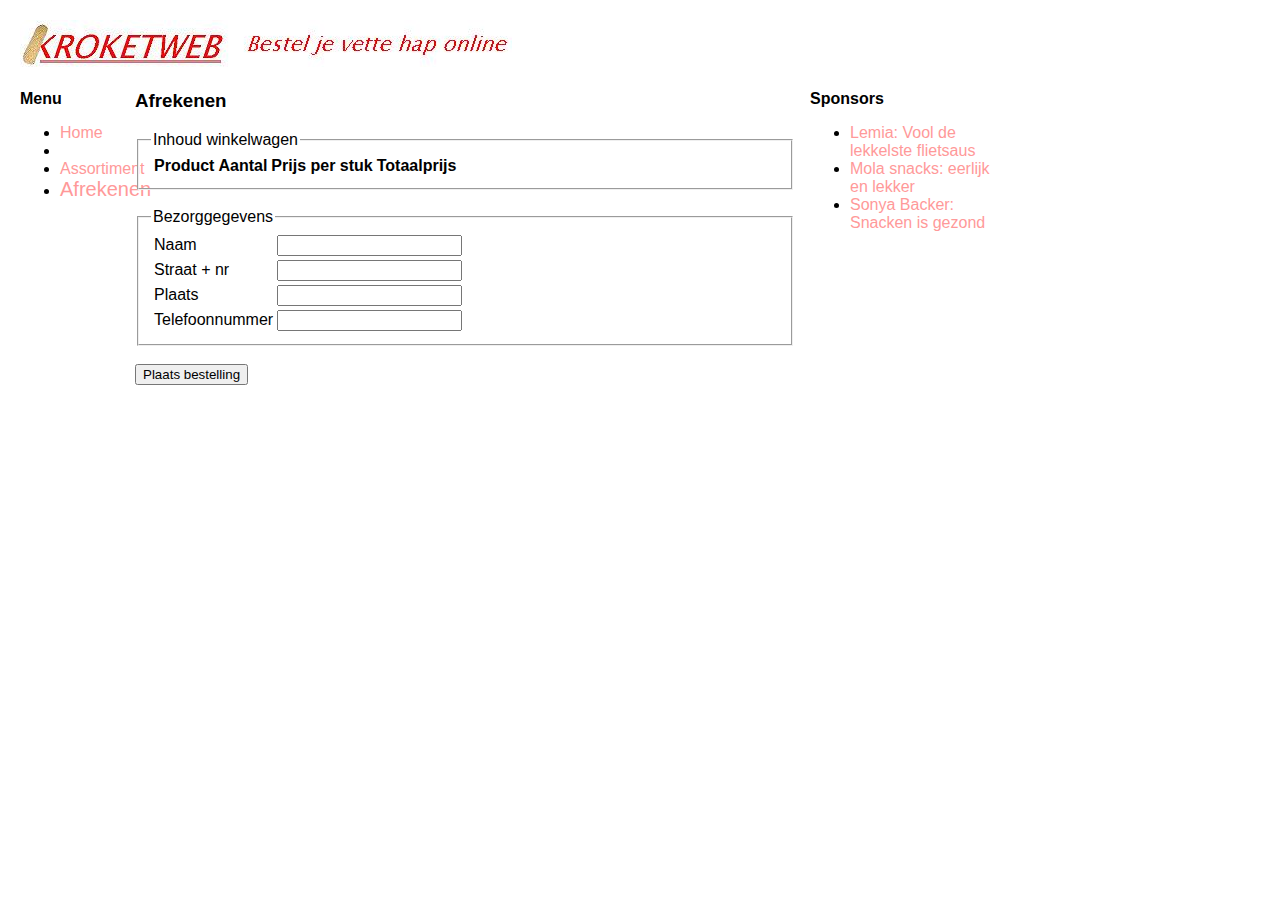
==== afrekenen.html @ 473bd9a5 "Init + 1" ====
<!DOCTYPE html>
<html> 
<head>
  <meta charset="UTF-8"/>
  <title>Welkom bij KroketWeb - Bestel je vette hap online</title>
  <link href="css/default.css" rel="stylesheet" type="text/css"/>
</head>

<body>
  <div class="top"> <img src="images/logo.jpg" alt=""> </div>


  <div class="left">
    <span class="sponsortitle"> Menu </span>
    <ul class="sponsorlist">
      <li><a href="index.html">Home</a><li>
      <li><a href="assortiment.html">Assortiment</a></li>
      <li><a href="afrekenen.html" class="active-page">Afrekenen</a></li>
    </ul>
  </div>


<div class="middle">
 <h3>Afrekenen</h3>
 <form>
 <fieldset>
   <legend>Inhoud winkelwagen</legend>
  <table>
    <tr>
      <th>Product</th>
      <th>Aantal</th>
      <th>Prijs per stuk</th>
      <th>Totaalprijs</th>
    </tr>
  </table>
  </fieldset>

  <br/>
 
 <fieldset><legend>Bezorggegevens</legend>
 <table>
 <tr>
  <td>Naam</td>
  <td><input type="text" name="myInput" size="20"></td>
 </tr>

 <tr>
  <td>Straat + nr</td>
  <td><input type="text" name="myInput2" size="20"></td>
 </tr>
  
 <tr>
  <td>Plaats</td>
  <td><input type="text" name="myInput3" size="20"></td>
 </tr>

 <tr>
  <td>Telefoonnummer</td>
  <td><input type="text" maxlength=10 name="area"></td>
 </tr>
 </table>
 </fieldset><br/>

 <input type="button" value="Plaats bestelling"/>
</form>
</div>



<div class="right">
  <span class="sponsortitle"> Sponsors </span> 
    <ul class="sponsorlist">
      <li><a href="http://www.remia.nl">Lemia: Vool de lekkelste flietsaus</a></li>
      <li><a href="http://www.mola.nl">Mola snacks: eerlijk en lekker</a></li>
      <li><a href="http://www.arts.nl">Sonya Backer: Snacken is gezond</a></li>
    </ul>
</div>

</body></html>
---- css/default.css ----
body {
    font-family: lucinda, helvetica;
    font-size: 16px;
}

a, a:visited {
    color: #ff9999;
}

h3 {
    margin-top: 0px;
    padding-top: 0px;
}

.middle #assorti th {
    background-color: white;
}

.middle #assorti tr:nth-child(odd) {
    background-color: #D46363;
}

.middle #assorti tr:nth-child(even) {
    background-color: #39A0B9;
}

.middle #assorti-page tr:nth-child() {
    background-color: white;
}

.top {
    position: absolute;
    left: 20px;
    top: 20px;
    width: 980px;
    height: 60px;
}

.left {
    position: absolute;
    left: 20px;
    top: 90px;
    width: 100px;
    height: 400px;
}

.middle {
    position: absolute;
    left: 130px;
    top: 90px;
    width: 660px;
    height: 400px;
    text-align: justify;
    padding-left: 5px;
    padding-right: 5px;
}

.right {
    position: absolute;
    left: 810px;
    top: 90px;
    width: 190px;
    height: 400px;
}

.sponsortitle {
    font-weight: bold;
}

/* ul.sponsorlist { list-style-type: none; padding-left: 0px; } */

nav {
    padding-top: 20px;
}

aside {
    padding-top: 20px;
    text-decoration: none;
}

aside a:hover {
    background-color: blue;
}

.columns {
    column-count: 2;
    column-gap: 40px;
    column-rule-style: solid;
    column-rule-width: 1px;
}

.active-page {
    font-size: 20px;
}

.sponsorlist > li > a {
    text-decoration: none;
}

.active-page {
    font-size: 20px;
}

.alternate-table tr:nth-child(even) {
    background-color: blue;
}

.alternate-table tr:nth-child(odd) {
    background-color: red;
}

/* First table header entity */
.table-header:nth-child(odd) {
    background-color: white !important;
}
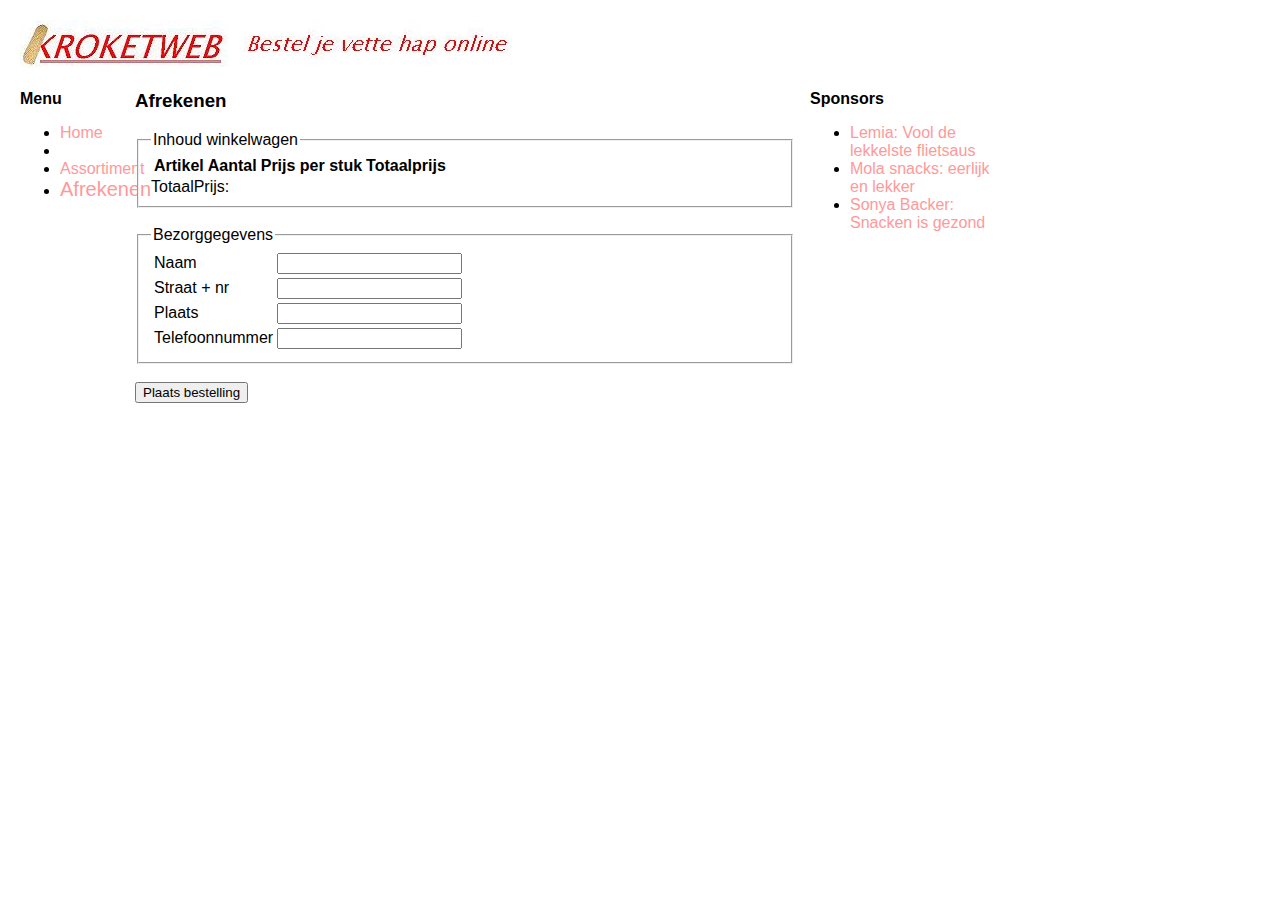
==== commit 9dfb6963: "+ Additional JS" ====
--- a/afrekenen.html
+++ b/afrekenen.html
@@ -25,14 +25,18 @@
  <form>
  <fieldset>
    <legend>Inhoud winkelwagen</legend>
-  <table>
-    <tr>
-      <th>Product</th>
-      <th>Aantal</th>
-      <th>Prijs per stuk</th>
-      <th>Totaalprijs</th>
-    </tr>
-  </table>
+     <table id="basket">
+         <tr>
+             <th>Artikel</th>
+             <th>Aantal</th>
+             <th>Prijs per stuk</th>
+             <th>Totaalprijs</th>
+         </tr>
+         <tbody>
+
+         </tbody>
+     </table>
+     TotaalPrijs: <div id="total-price"></div>
   </fieldset>
 
   <br/>
